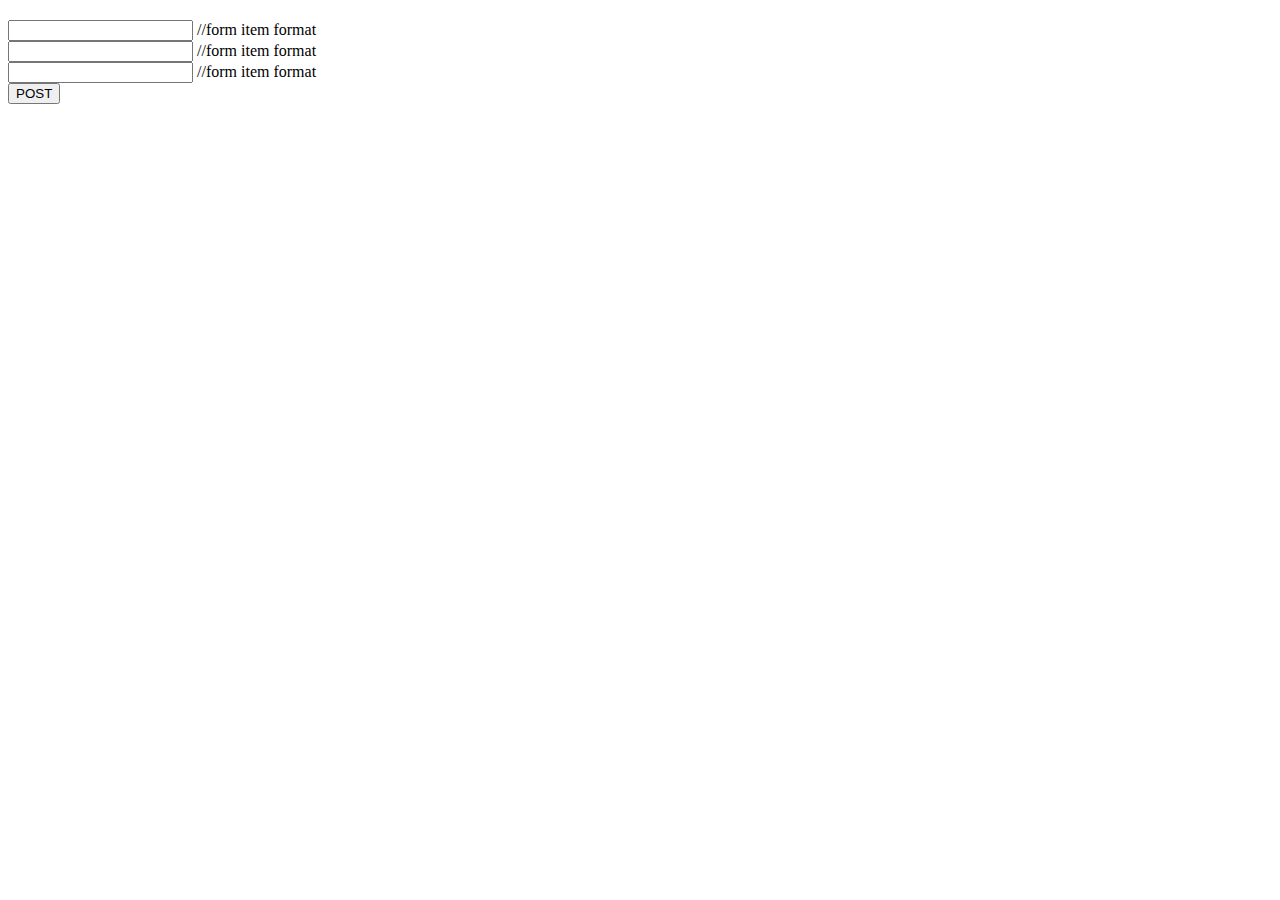
==== index.html @ 614ddfb7 "HTML draft for landing page" ====
<!DOCTYPE html>
<html lang="en">
    <head>
        <meta charset="UTF-8" />
        <meta name="viewport" content="width=device-width, initial-scale=1.0" />
        <meta http-equiv="X-UA-Compatible" content="ie=edge" />
        <link rel="stylesheet" href="\assets\css\styles.css" />
        <title>Personal Blog Home</title>
    </head>

    <body>
        <div>
         <h2></h2>
            <form method="post">
            <div class="post">
                <div class="inputGroup">
                  <label for="Username"></label>
                  <input type="text" > //form item format
                </div>
                <div class="inputGroup">
                  <label for="Blog-title"></label>
                  <input type="text" > //form item format
                </div>
                <div class="inputGroup">
                  <label for="Blog-content"></label>
                  <input type="text" > //form item format
                </div>
                <div id=""></div>
                <button id="post-btn">POST</button>
            </div>
            </form>
        </div>

        <script src="\assets\js\form.js"></script>
    </body>

</html>
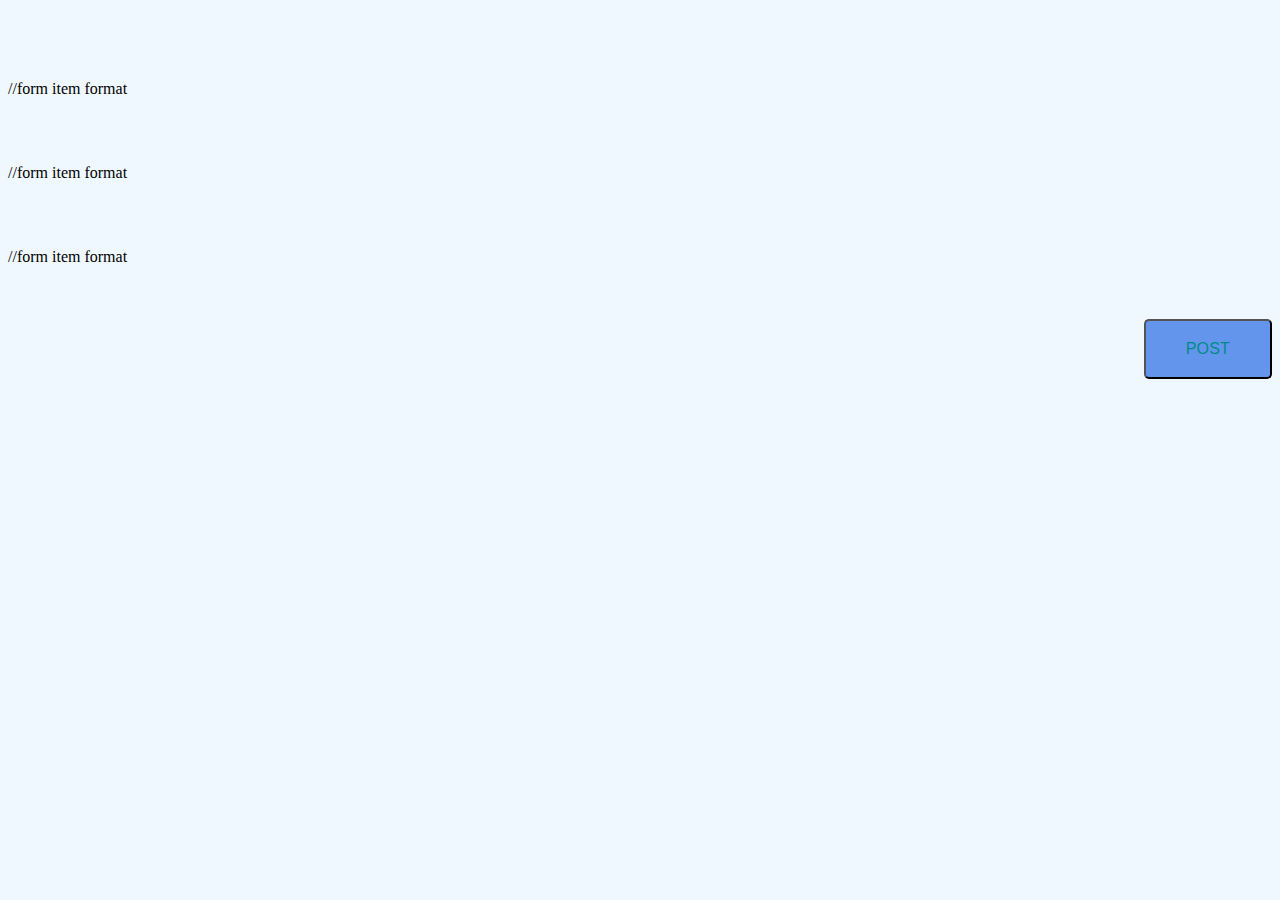
==== commit d607d183: "sweeping changes to js and css for set up." ====
--- a/index.html
+++ b/index.html
@@ -14,18 +14,18 @@
             <form method="post">
             <div class="post">
                 <div class="inputGroup">
-                  <label for="Username"></label>
-                  <input type="text" > //form item format
+                  <label for="username"></label>
+                  <input type="text" name="username" id="username"> //form item format
                 </div>
                 <div class="inputGroup">
-                  <label for="Blog-title"></label>
-                  <input type="text" > //form item format
+                  <label for="blog-title"></label>
+                  <input type="text" name="blog-title" id="blog-title" > //form item format
                 </div>
                 <div class="inputGroup">
-                  <label for="Blog-content"></label>
-                  <input type="text" > //form item format
+                  <label for="blog-content"></label>
+                  <input type="text" name="blog-content" id="blog-content"> //form item format
                 </div>
-                <div id=""></div>
+                <div id="msg"></div>
                 <button id="post-btn">POST</button>
             </div>
             </form>
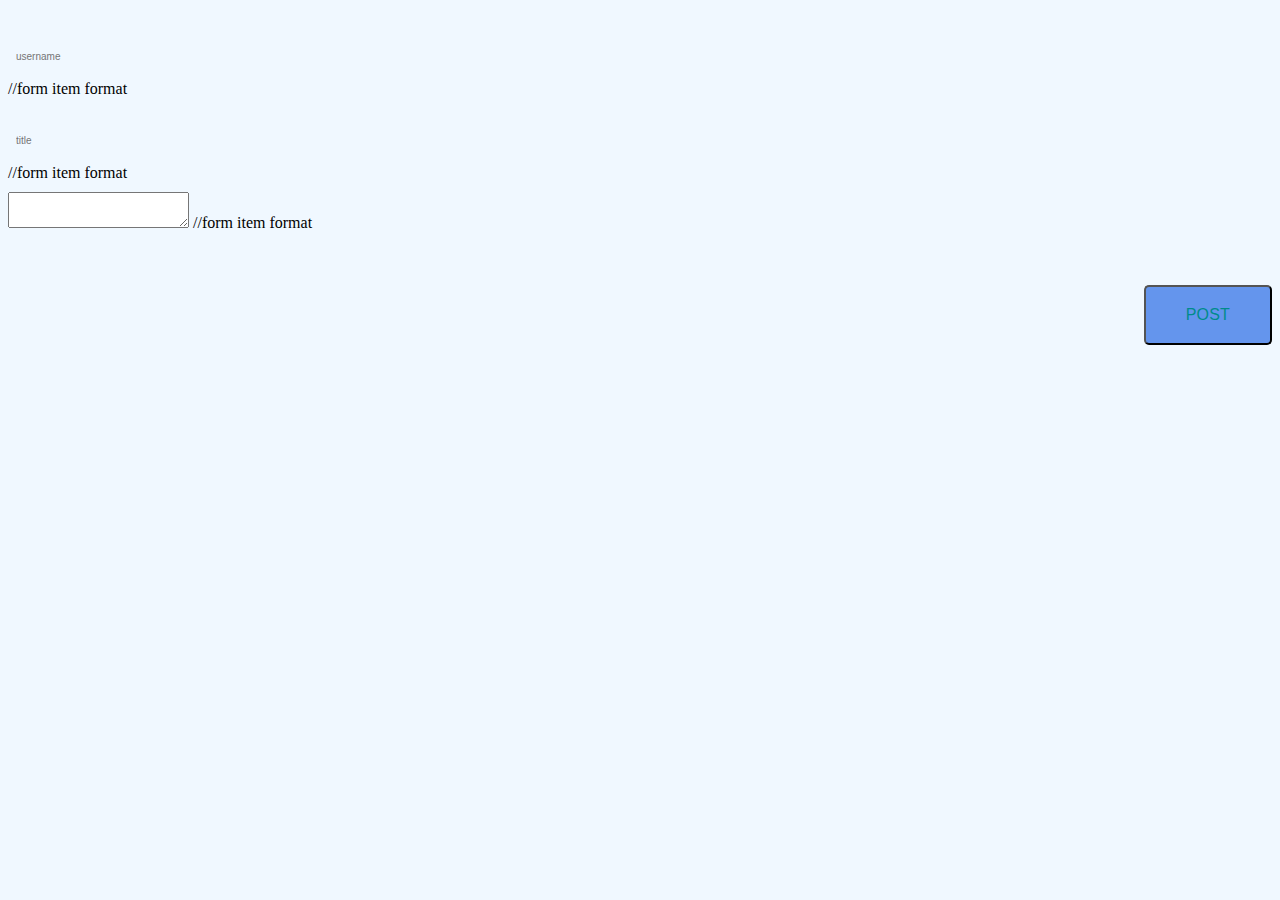
==== commit 9d45deeb: "tutoring session adjustments restuctered for string interpolation. additionally corrected links to c" ====
--- a/index.html
+++ b/index.html
@@ -1,37 +1,34 @@
 <!DOCTYPE html>
 <html lang="en">
-    <head>
-        <meta charset="UTF-8" />
-        <meta name="viewport" content="width=device-width, initial-scale=1.0" />
-        <meta http-equiv="X-UA-Compatible" content="ie=edge" />
-        <link rel="stylesheet" href="\assets\css\styles.css" />
-        <title>Personal Blog Home</title>
-    </head>
+<head>
+  <meta charset="UTF-8">
+  <meta name="viewport" content="width=device-width, initial-scale=1.0">
+  <link rel="stylesheet" href="./assets/css/styles.css">
+  <title>Document</title>
+</head>
+<body>
+  <div>
+   <h2></h2>
+      <form>
+      <div class="post">
+          <div class="inputGroup">
+            <label for="username"></label>
+            <input type="text" name="username" id="username" placeholder="username"> //form item format
+          </div>
+          <div class="inputGroup">
+            <label for="blog-title"></label>
+            <input type="text" name="blog-title" id="blog-title" placeholder="title" > //form item format
+          </div>
+          <div class="inputGroup">
+            <label for="blog-content"></label>
+            <textarea type="text" name="blog-content" id="blog-content" placeholder="content"> </textarea> //form item format
+          </div>
+          <div id="msg"></div>
+          <button id="post-btn">POST</button>
+      </div>
+      </form>
+  </div>
 
-    <body>
-        <div>
-         <h2></h2>
-            <form method="post">
-            <div class="post">
-                <div class="inputGroup">
-                  <label for="username"></label>
-                  <input type="text" name="username" id="username"> //form item format
-                </div>
-                <div class="inputGroup">
-                  <label for="blog-title"></label>
-                  <input type="text" name="blog-title" id="blog-title" > //form item format
-                </div>
-                <div class="inputGroup">
-                  <label for="blog-content"></label>
-                  <input type="text" name="blog-content" id="blog-content"> //form item format
-                </div>
-                <div id="msg"></div>
-                <button id="post-btn">POST</button>
-            </div>
-            </form>
-        </div>
-
-        <script src="\assets\js\form.js"></script>
-    </body>
-
+  <script src="./assets/js/form.js"></script>
+</body>
 </html>--- a/assets/css/styles.css
+++ b/assets/css/styles.css
@@ -0,0 +1,101 @@
+*,
+*::before
+*::after {
+    box-sizing: border-box;
+}
+
+body {
+    font-size: 16px;
+    font-family: Georgia, 'Times New Roman', Times, serif;
+    background-color: aliceblue;
+}
+
+h2 {
+    font-size: 5em;
+    margin: 0cm;
+    margin-top: 0.3em;
+    margin-bottom: 0.3em;
+}
+
+button {
+    background-color: cornflowerblue;
+    border-radius: 5px;
+    color: darkcyan;
+    cursor: pointer;
+    font-size: medium;
+    letter-spacing: 0.2px;
+    line-height: 16px;
+    max-width: 255px;
+    padding: 20px 40px;
+    text-align: center;
+    margin-top: 0.6em;
+    float: right;
+}
+
+.inputGroup {
+    margin-top: 10px;
+    margin-bottom: 10px;
+}
+
+label {
+    color: darkgoldenrod;
+}
+
+input {
+    background-color: aliceblue;
+    border-radius: 3px;
+    border-width: 0cm;
+    font-size: x-small;
+    height: 32px;
+    line-height: 20px;
+    margin: 0px;
+    margin-top: 8px;
+    max-width: 100%;
+    padding: 8px 8px 8px 8px;
+    transition-delay: 0s, 0s;
+    transition-duration: 0.2s, 0.2s;
+    transition-property: background-color, color;
+    transition-timing-function: ease, ease;
+    vertical-align: middle;
+    width: 100%;
+}
+
+input:hover {
+    background-color: azure;
+}
+
+#msg {
+    visibility: hidden;
+    margin-top: 20px;
+    font-weight: 700;
+    height: 1.2em;
+    font-size: 1.2em;
+  }
+  
+  #msg.success,
+  #msg.error {
+    visibility: visible;
+  }
+  
+  #msg.success {
+    color: #001b44;;
+  }
+  
+  #msg.error {
+    color: #e6252c;
+  }
+
+  #blog-section {
+    display: flex;
+    gap: 1rem;
+    flex-wrap: wrap;
+
+  }
+  .blog-card {
+    padding: 1rem;
+    max-width: 20rem;
+    min-width: 10rem;
+    background-color: bisque;
+    border-radius: 8px;
+    box-shadow: 4px 4px 8px rgba(0,0,0,0.6);
+  }